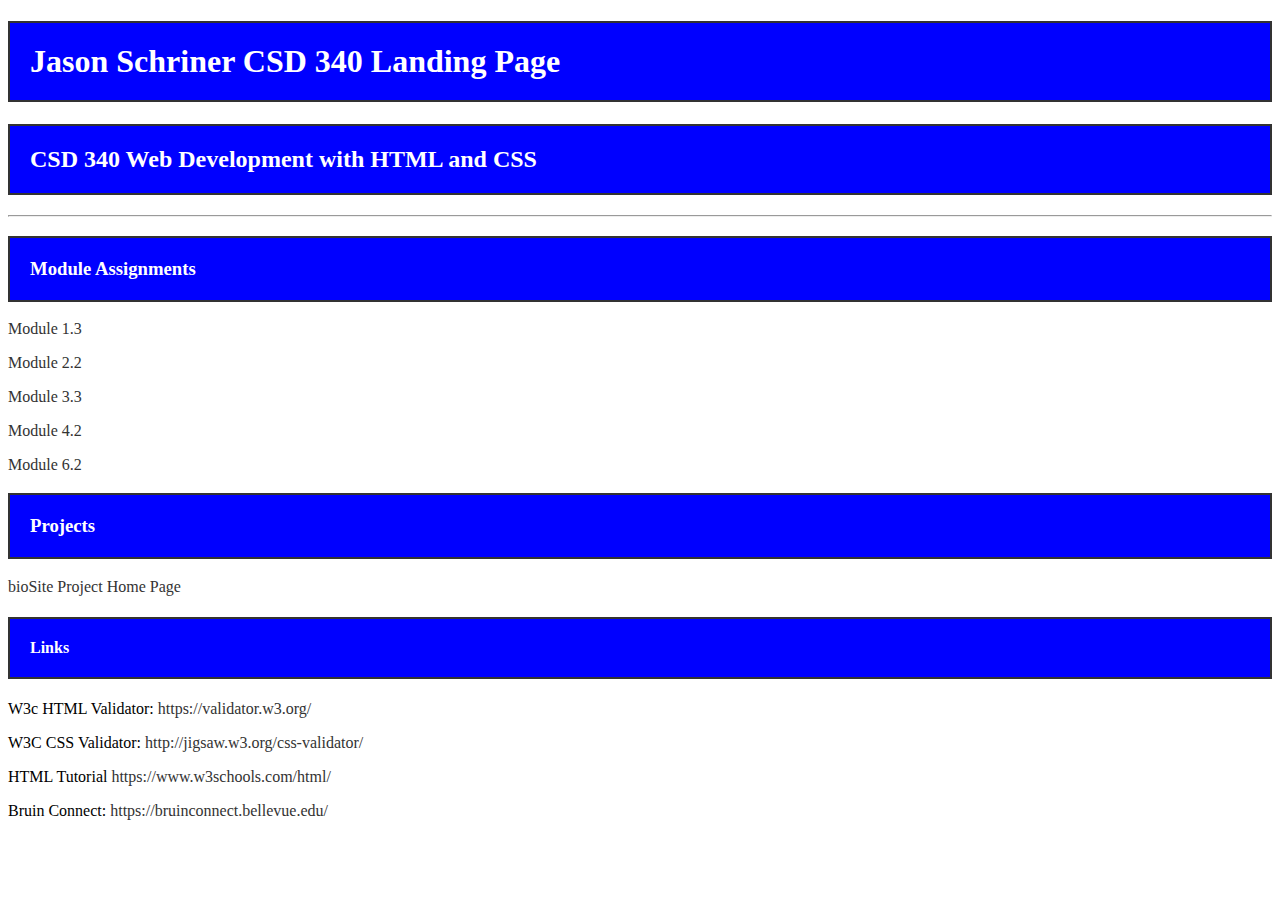
==== index.html @ 5590f23e "Fixing BioSite link" ====
<!-- Jason Schriner -->
<!-- Module 3.2 -->
<!-- 1/19/25 -->


<!DOCTYPE html>
<html lang="en">
<head>
    <title>Jason Schriner CSD 340 Landing Page</title>

<link rel="stylesheet" href='site.css'>

</head>

<body>
<div id="container">
<h1> Jason Schriner CSD 340 Landing Page </h1>
<h2>CSD 340 Web Development with HTML and CSS</h2>
<hr >
<h3>Module Assignments</h3>
<p><a href="https://skitch518.github.io/csd-340/module-1/schriner_Mod1_3.html">Module 1.3</a></p>
<p><a href="https://skitch518.github.io/csd-340/module-2/Schriner_Mod2_2.html">Module 2.2</a></p>
<p><a href='https://skitch518.github.io/csd-340/module-3/Schriner_Mod3_3.html'>Module 3.3</a></p>
<p><a href='https://skitch518.github.io/csd-340/module-4/Schriner_Mod4_2.html'>Module 4.2</a></p>
<p><a href='https://skitch518.github.io/csd-340/module-6/Schriner_Mod6_2.html'>Module 6.2</a></p>


<h3>Projects</h3>
<a href='https://skitch518.github.io/bioSite/'>bioSite Project Home Page</a>

<h4>Links</h4>
<p>W3c HTML Validator: <a href="https://validator.w3.org/">https://validator.w3.org/</a></p>
<p>W3C CSS Validator: <a href="http://jigsaw.w3.org/css-validator/">http://jigsaw.w3.org/css-validator/</a></p>
<p>HTML Tutorial <a href="https://www.w3schools.com/html/">https://www.w3schools.com/html/</a></p>
<p>Bruin Connect: <a href="https://bruinconnect.bellevue.edu/">https://bruinconnect.bellevue.edu/</a></p>


</div>

</body>

</html>
---- site.css ----
.container {
  font-family: 'Times New Roman', Times, serif; /* Sets the font to Times New Roman */
  background-color: #f4f4f4;
  margin-top: 50px;
  margin-left: 100px;
  margin-right: 100px;
  padding: 0;
}

h1 {
  border: 2px solid #333; /* Keeps the solid border */
  padding: 20px; /* Adds padding inside the box */
  background-color: blue; /* Sets the background color to blue */
  text-align: left; /* Aligns the text to the left */
  font-family: 'Times New Roman', Times, serif; /* Sets the font to Times New Roman */
  color: white; /* Sets the text color to white for contrast */
}

h2 {
  border: 2px solid #333; /* Keeps the solid border */
  padding: 20px; /* Adds padding inside the box */
  background-color: blue; /* Sets the background color to blue */
  text-align: left; /* Aligns the text to the left */
  font-family: 'Times New Roman', Times, serif; /* Sets the font to Times New Roman */
  color: white; /* Sets the text color to white for contrast */
}

h3 {
  border: 2px solid #333; /* Keeps the solid border */
  padding: 20px; /* Adds padding inside the box */
  background-color: blue; /* Sets the background color to blue */
  text-align: left; /* Aligns the text to the left */
  font-family: 'Times New Roman', Times, serif; /* Sets the font to Times New Roman */
  color: white; /* Sets the text color to white for contrast */
}

h4 {
  border: 2px solid #333; /* Keeps the solid border */
  padding: 20px; /* Adds padding inside the box */
  background-color: blue; /* Sets the background color to blue */
  text-align: left; /* Aligns the text to the left */
  font-family: 'Times New Roman', Times, serif; /* Sets the font to Times New Roman */
  color: white; /* Sets the text color to white for contrast */
}

a {
  color: #333; 
  text-decoration: none;
}

a:visited {
  color: #800080; 
}

a:hover {
  color: #0056b3;
}
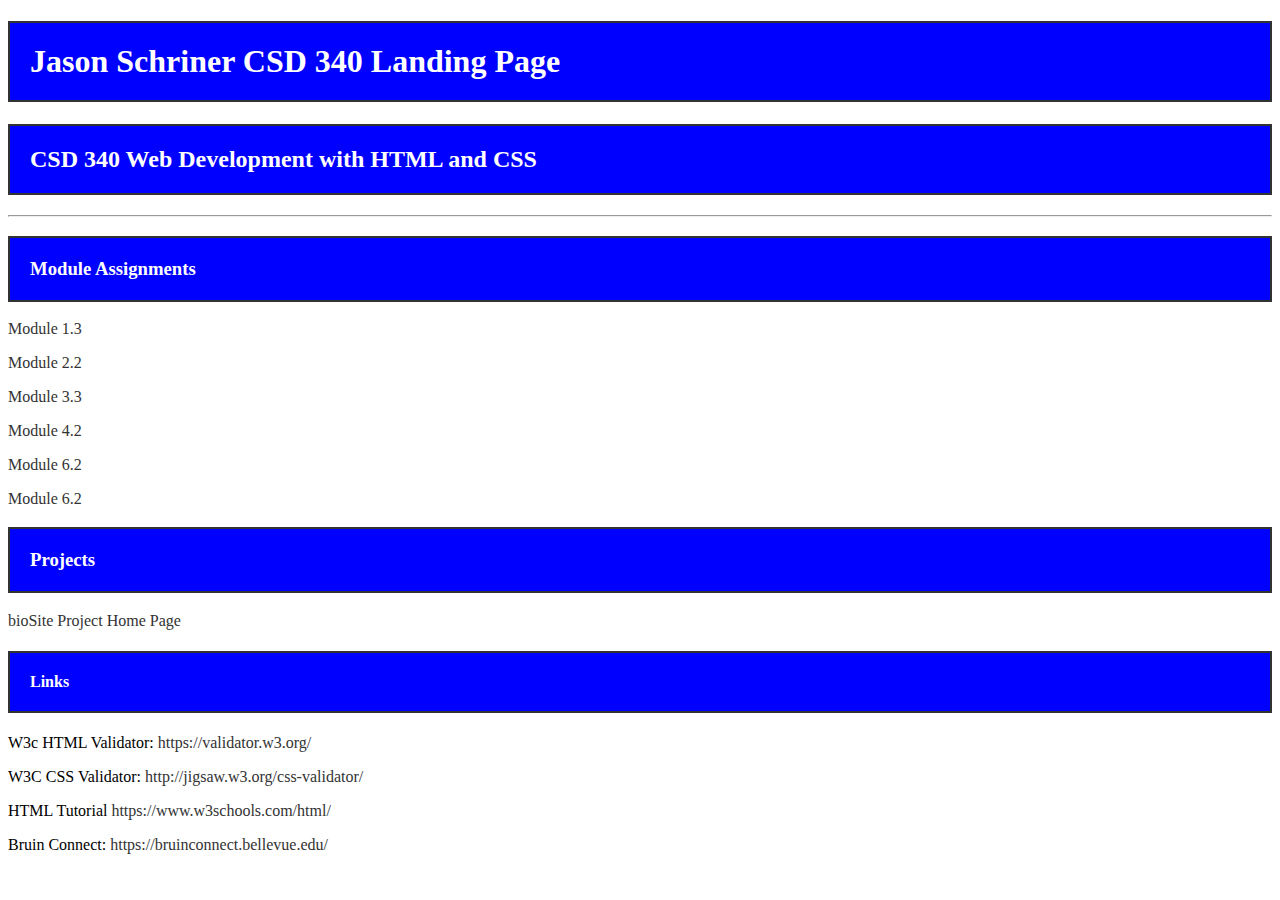
==== commit 055409fc: "adding link to index" ====
--- a/index.html
+++ b/index.html
@@ -23,6 +23,8 @@
 <p><a href='https://skitch518.github.io/csd-340/module-3/Schriner_Mod3_3.html'>Module 3.3</a></p>
 <p><a href='https://skitch518.github.io/csd-340/module-4/Schriner_Mod4_2.html'>Module 4.2</a></p>
 <p><a href='https://skitch518.github.io/csd-340/module-6/Schriner_Mod6_2.html'>Module 6.2</a></p>
+<p><a href='https://skitch518.github.io/csd-340/module-8/Schriner_Mod8_2.html'>Module 6.2</a></p>
+
 
 
 <h3>Projects</h3>
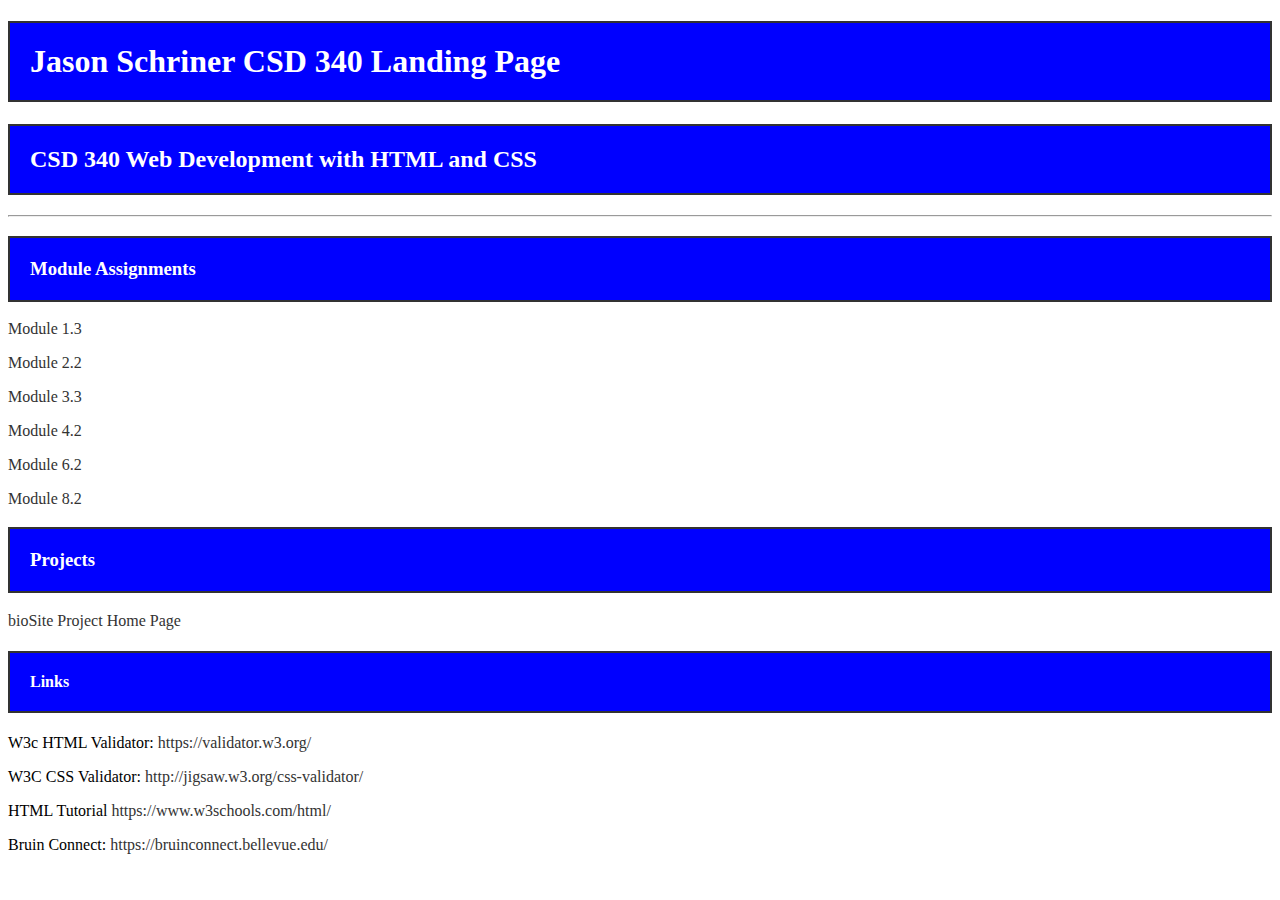
==== commit 30fbb2c4: "missed something" ====
--- a/index.html
+++ b/index.html
@@ -23,7 +23,7 @@
 <p><a href='https://skitch518.github.io/csd-340/module-3/Schriner_Mod3_3.html'>Module 3.3</a></p>
 <p><a href='https://skitch518.github.io/csd-340/module-4/Schriner_Mod4_2.html'>Module 4.2</a></p>
 <p><a href='https://skitch518.github.io/csd-340/module-6/Schriner_Mod6_2.html'>Module 6.2</a></p>
-<p><a href='https://skitch518.github.io/csd-340/module-8/Schriner_Mod8_2.html'>Module 6.2</a></p>
+<p><a href='https://skitch518.github.io/csd-340/module-8/Schriner_Mod8_2.html'>Module 8.2</a></p>
 
 
 
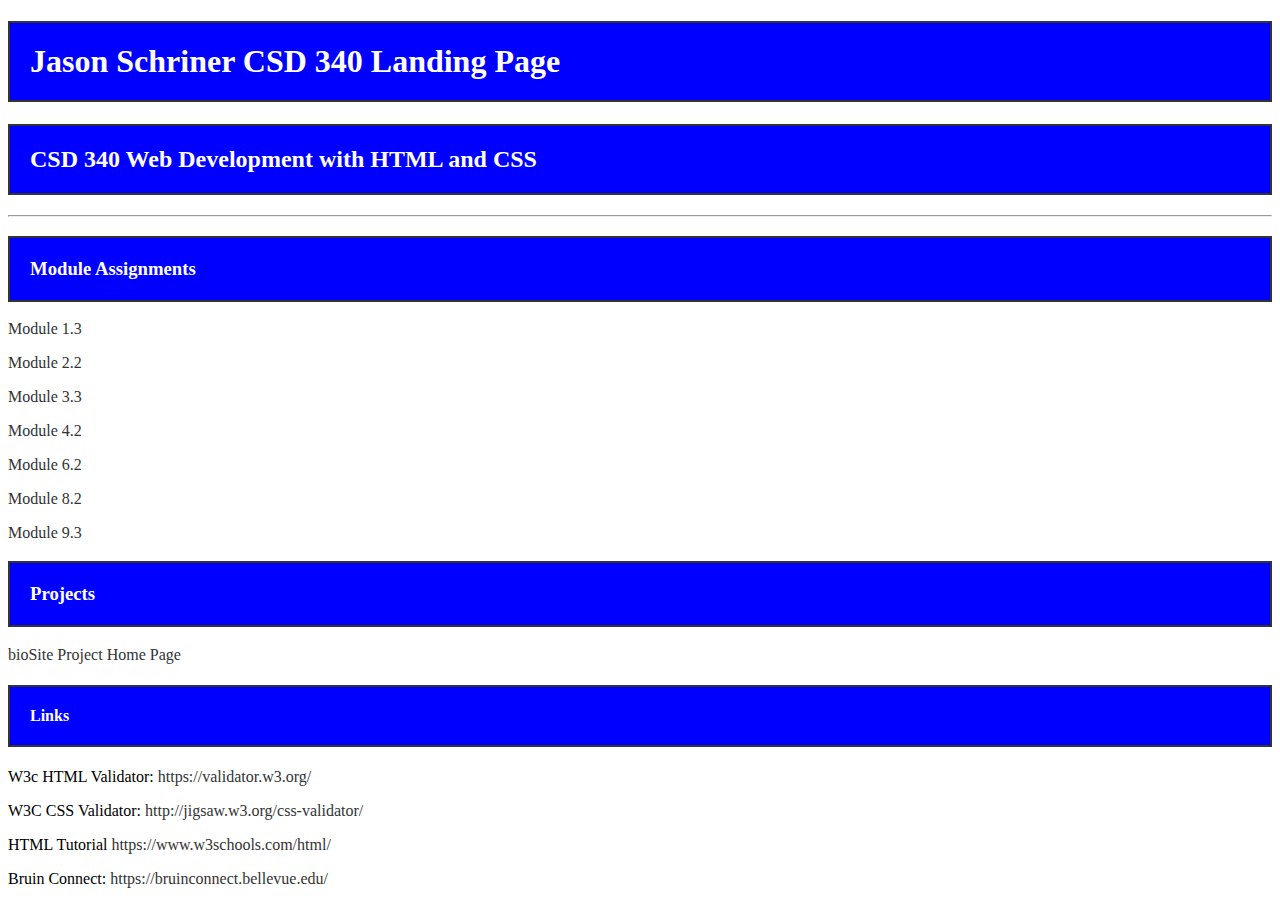
==== commit bc776fcc: "Pushing 2/16/25" ====
--- a/index.html
+++ b/index.html
@@ -24,6 +24,8 @@
 <p><a href='https://skitch518.github.io/csd-340/module-4/Schriner_Mod4_2.html'>Module 4.2</a></p>
 <p><a href='https://skitch518.github.io/csd-340/module-6/Schriner_Mod6_2.html'>Module 6.2</a></p>
 <p><a href='https://skitch518.github.io/csd-340/module-8/Schriner_Mod8_2.html'>Module 8.2</a></p>
+<p><a href='https://skitch518.github.io/csd-340/module-9/Schriner_Mod9_3.html'>Module 9.3</a></p>
+
 
 
 
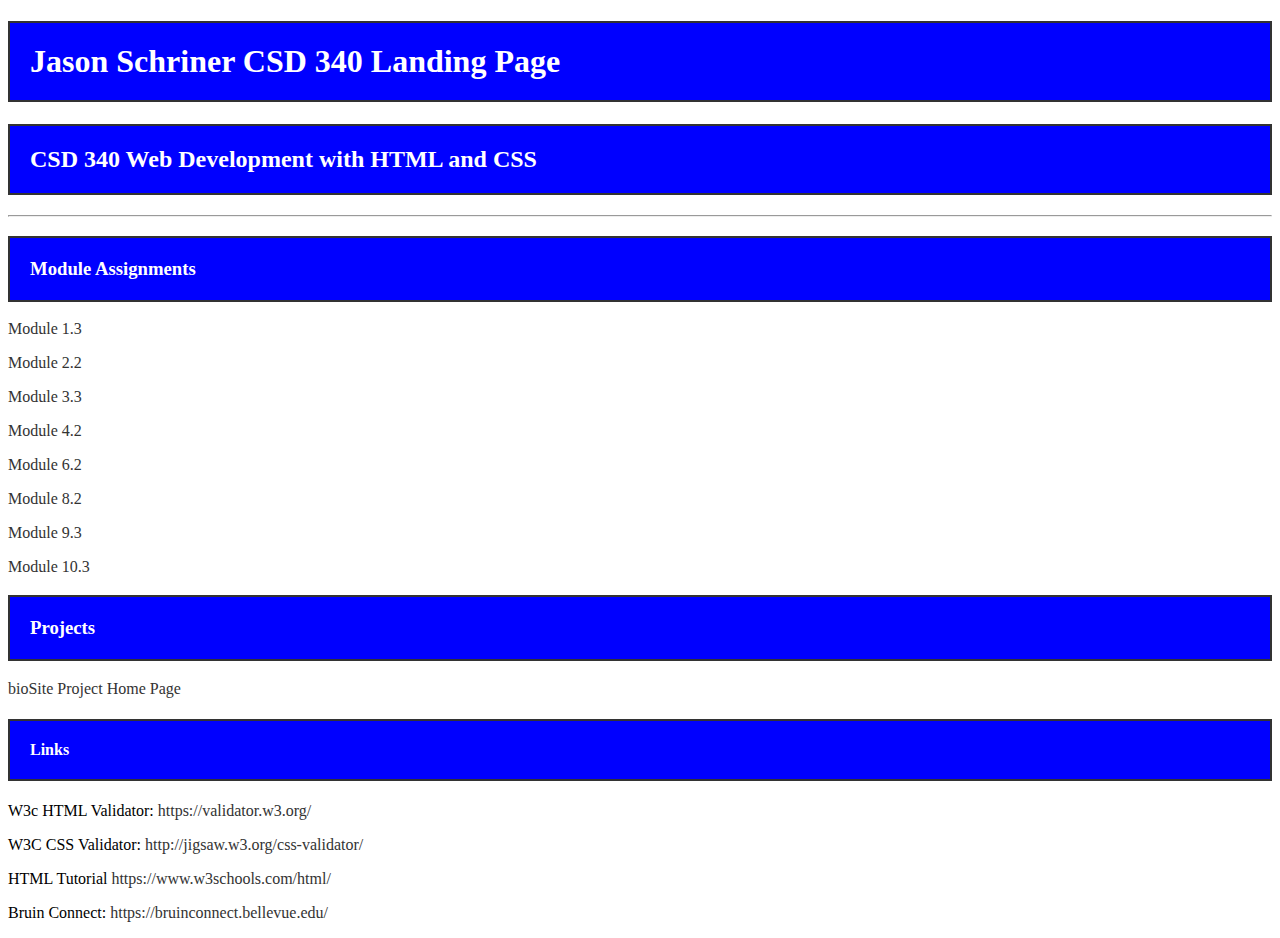
==== commit 6fe81fa2: "Pushing 2/23/35" ====
--- a/index.html
+++ b/index.html
@@ -25,6 +25,8 @@
 <p><a href='https://skitch518.github.io/csd-340/module-6/Schriner_Mod6_2.html'>Module 6.2</a></p>
 <p><a href='https://skitch518.github.io/csd-340/module-8/Schriner_Mod8_2.html'>Module 8.2</a></p>
 <p><a href='https://skitch518.github.io/csd-340/module-9/Schriner_Mod9_3.html'>Module 9.3</a></p>
+<p><a href='https://skitch518.github.io/csd-340/module-10/Schriner_Mod10_3.html'>Module 10.3</a></p>
+
 
 
 
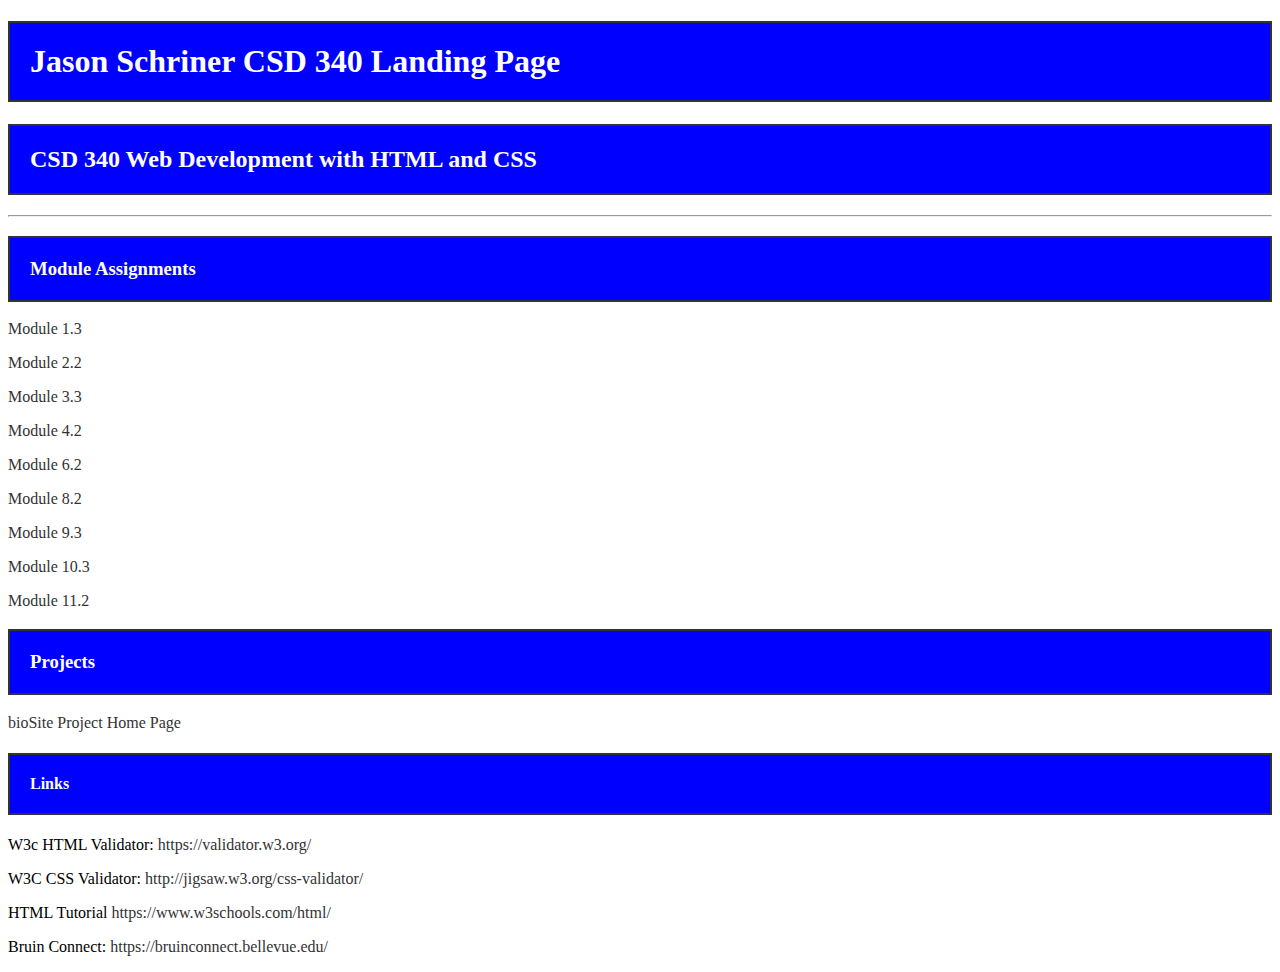
==== commit 07ba7c5f: "Pushing 3/2/25" ====
--- a/index.html
+++ b/index.html
@@ -26,6 +26,8 @@
 <p><a href='https://skitch518.github.io/csd-340/module-8/Schriner_Mod8_2.html'>Module 8.2</a></p>
 <p><a href='https://skitch518.github.io/csd-340/module-9/Schriner_Mod9_3.html'>Module 9.3</a></p>
 <p><a href='https://skitch518.github.io/csd-340/module-10/Schriner_Mod10_3.html'>Module 10.3</a></p>
+<p><a href='https://skitch518.github.io/csd-340/module-11/Schriner_Mod11_2.html'>Module 11.2</a></p>
+
 
 
 
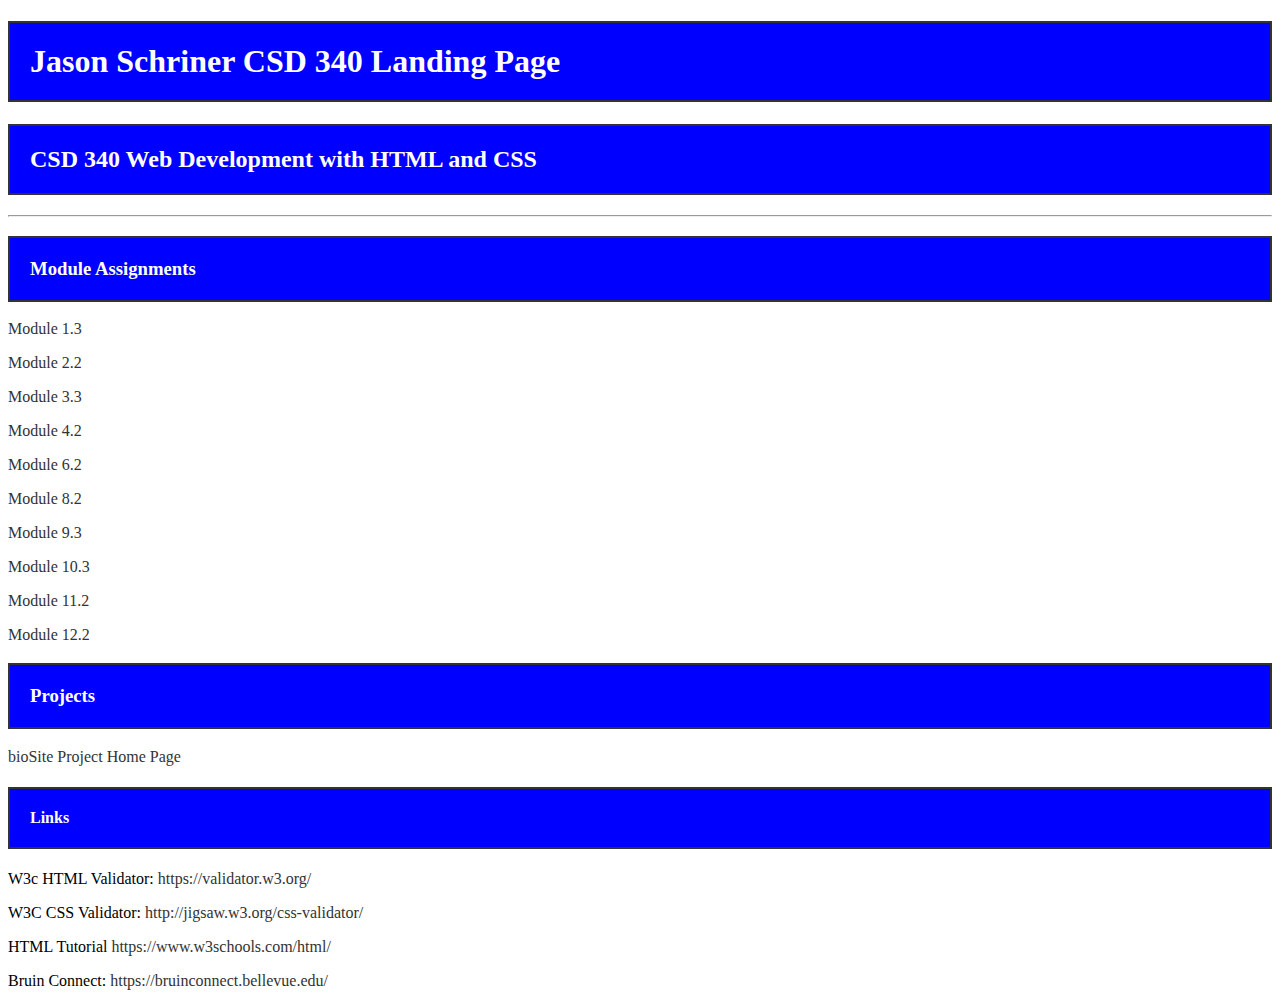
==== commit f5732367: "Pushing 3/8/25" ====
--- a/index.html
+++ b/index.html
@@ -27,10 +27,7 @@
 <p><a href='https://skitch518.github.io/csd-340/module-9/Schriner_Mod9_3.html'>Module 9.3</a></p>
 <p><a href='https://skitch518.github.io/csd-340/module-10/Schriner_Mod10_3.html'>Module 10.3</a></p>
 <p><a href='https://skitch518.github.io/csd-340/module-11/Schriner_Mod11_2.html'>Module 11.2</a></p>
-
-
-
-
+<p><a href='https://skitch518.github.io/csd-340/module-11/Schriner_Mod12_2.html'>Module 12.2</a></p>
 
 
 <h3>Projects</h3>
